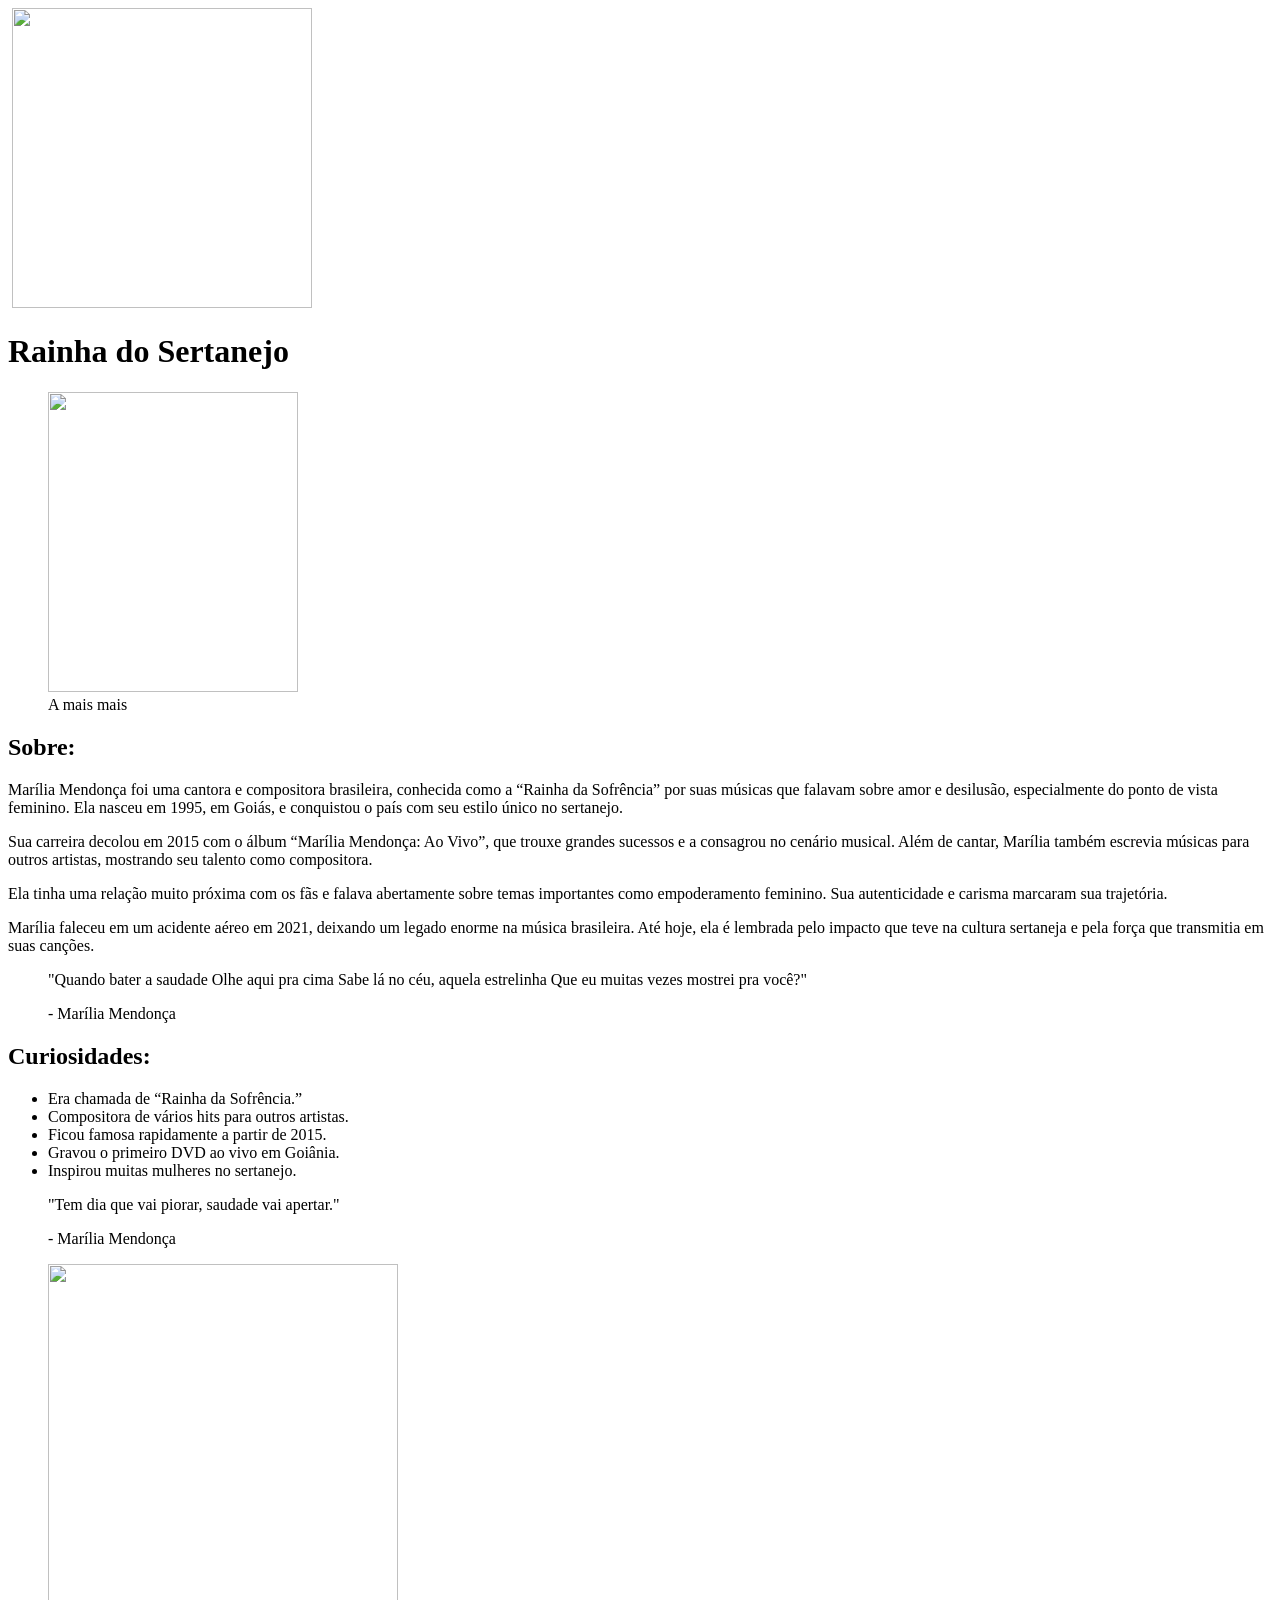
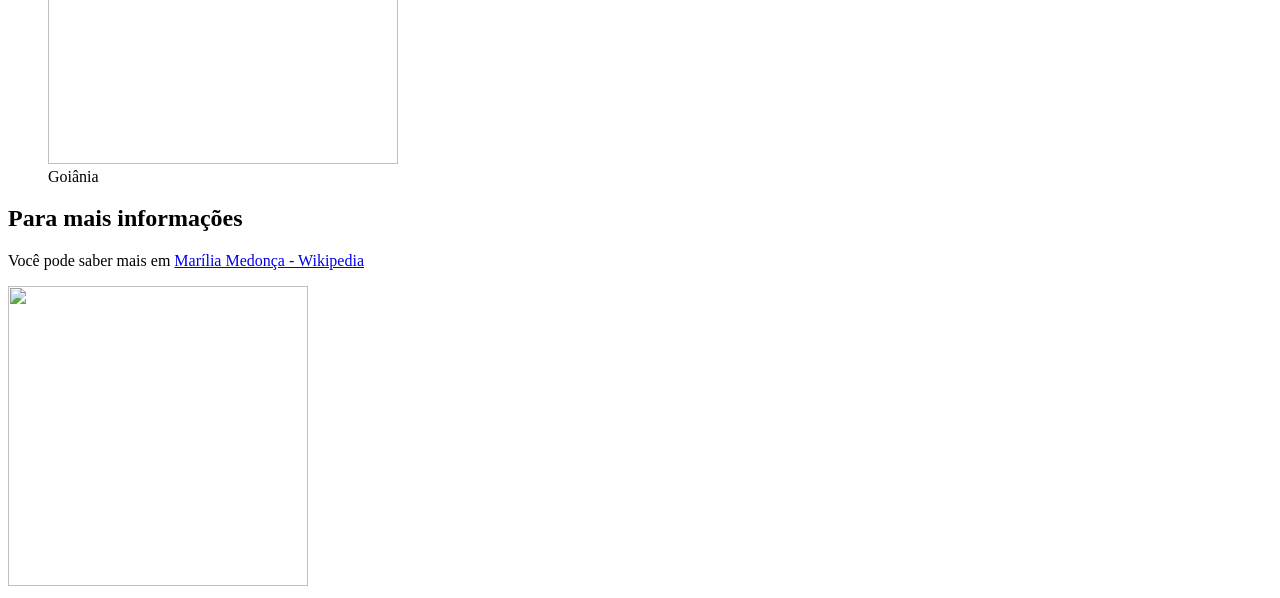
==== index.html @ cb7e4e49 "Create index.html for Marília Mendonça tribute This HTML file contains a structured webpage dedicate" ====
<!DOCTYPE html>
<html lang="en">
<head>
    <meta charset="UTF-8">
    <meta name="viewport" content="width=device-width, initial-scale=1.0">
    <title>Marília Medonça</title>

    <link rel="stylesheet" href="style.css">

</head>
<body>
    <header>
        <img id="nome" src="img/nome.png" alt="">
        <img id="logo" src="img/logo.jpg" alt="">
        <h1>Rainha do Sertanejo</h1>
 
    </header>
    <main>
        <!--primeira seção-->
        <section>
            <figure>
                <img id="principal" src="img/f7493f0f-5d4f-4922-96de-83413824fb44.jpg" alt="">
                <figcaption>A mais mais</figcaption>
            </figure>
        </section>
        <!--primeira seção-->

         <!--segunda seção-->
<section>
<h2>Sobre:</h2>
<p>Marília Mendonça foi uma cantora e compositora brasileira, conhecida como a “Rainha da Sofrência” por suas músicas que falavam sobre amor e desilusão, especialmente do ponto de vista feminino. Ela nasceu em 1995, em Goiás, e conquistou o país com seu estilo único no sertanejo.</p>
<p>Sua carreira decolou em 2015 com o álbum “Marília Mendonça: Ao Vivo”, que trouxe grandes sucessos e a consagrou no cenário musical. Além de cantar, Marília também escrevia músicas para outros artistas, mostrando seu talento como compositora.</p>
<p>Ela tinha uma relação muito próxima com os fãs e falava abertamente sobre temas importantes como empoderamento feminino. Sua autenticidade e carisma marcaram sua trajetória.</p>
<p>Marília faleceu em um acidente aéreo em 2021, deixando um legado enorme na música brasileira. Até hoje, ela é lembrada pelo impacto que teve na cultura sertaneja e pela força que transmitia em suas canções.</p>
</section>
         <!--segunda seção-->

        <!--terceira seção-->
<section>
    <blockquote>
"Quando bater a saudade
Olhe aqui pra cima
Sabe lá no céu, aquela estrelinha
Que eu muitas vezes mostrei pra você?"
<p>- Marília Mendonça</p>
    </blockquote>
</section>
        <!--terceira seção-->

        <!--quarta seção-->
<section>
    <h2>Curiosidades:</h2>
        <ul>
            <li>Era chamada de “Rainha da Sofrência.”</li>
            <li>Compositora de vários hits para outros artistas.</li>
            <li>Ficou famosa rapidamente a partir de 2015.</li>
            <li>Gravou o primeiro DVD ao vivo em Goiânia.</li>
            <li>Inspirou muitas mulheres no sertanejo.</li>
          </ul>
</section>
        <!--quarta seção-->

        <!--quinta seção-->
<section>
    <blockquote>
        "Tem dia que vai piorar, saudade vai apertar."
        <p>- Marília Mendonça</p>
            </blockquote>
</section>
        <!--quinta seção-->

        <!--sexta seção-->
 <section>
            <figure>
                <img id="show" src="img/8049bd40-bd8d-482d-8dfb-9be93b5839a9.jpg" alt="">
                <figcaption>Goiânia</figcaption>
            </figure>
 </section>
        <!--sexta seção-->
    </main>
        <!--main-->

        <!--footer-->
<footer>
    <h2>Para mais informações</h2>
    <p>Você pode saber mais em <a href="https://pt.wikipedia.org/wiki/Mar%C3%ADlia_Mendon%C3%A7a">Marília Medonça - Wikipedia</a></p>
   <a href="https://pt.wikipedia.org/wiki/Mar%C3%ADlia_Mendon%C3%A7a"><img id="img" src="img/logo.jpg" alt=""></a> 
</footer>

</body>
</html>
---- style.css ----
[style.css](https://github.com/user-attachments/files/23097176/style.css)
#nome {
    width: 300px;
    height: 150px;
}

#logo {
    width: 300px;
    height: 300px;
}

#principal {
    width: 250px;
    height: 300px;
}

#show {
    width: 350px;
    height: 500px;
}

#img {
    width: 300px;
    height: 300px;
}
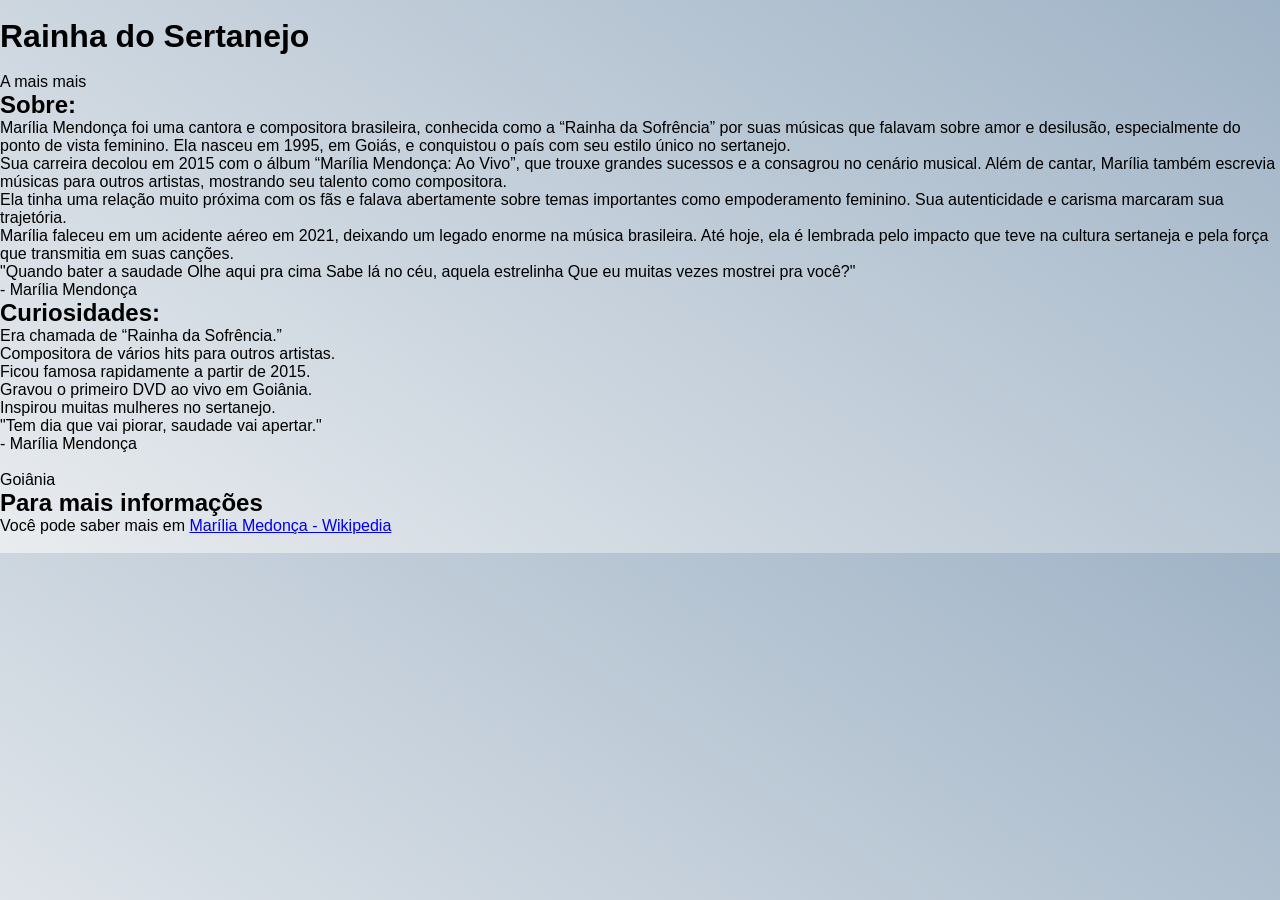
==== commit 1a575ff7: "Refactor HTML structure and fix markup errors" ====
--- a/index.html
+++ b/index.html
@@ -4,28 +4,28 @@
     <meta charset="UTF-8">
     <meta name="viewport" content="width=device-width, initial-scale=1.0">
     <title>Marília Medonça</title>
-
     <link rel="stylesheet" href="style.css">
-
 </head>
 <body>
-    <header>
-        <img id="nome" src="img/nome.png" alt="">
-        <img id="logo" src="img/logo.jpg" alt="">
-        <h1>Rainha do Sertanejo</h1>
- 
-    </header>
-    <main>
-        <!--primeira seção-->
-        <section>
-            <figure>
-                <img id="principal" src="img/f7493f0f-5d4f-4922-96de-83413824fb44.jpg" alt="">
-                <figcaption>A mais mais</figcaption>
-            </figure>
-        </section>
-        <!--primeira seção-->
+<div class="container">
+        <header>
+            <head class="header"
+    <img id="nome" src="img/nome.png" alt="">
+    <img id="logo" src="img/logo.jpg" alt="">
+    <h1>Rainha do Sertanejo</h1>
 
-         <!--segunda seção-->
+</header>
+<main>
+    <!--primeira seção-->
+    <section class="feature-img">
+        <figure >
+            <img id="principal" src="img/f7493f0f-5d4f-4922-96de-83413824fb44.jpg" alt="">
+            <figcaption>A mais mais</figcaption>
+        </figure>
+    </section>
+    <!--primeira seção-->
+
+     <!--segunda seção-->
 <section>
 <h2>Sobre:</h2>
 <p>Marília Mendonça foi uma cantora e compositora brasileira, conhecida como a “Rainha da Sofrência” por suas músicas que falavam sobre amor e desilusão, especialmente do ponto de vista feminino. Ela nasceu em 1995, em Goiás, e conquistou o país com seu estilo único no sertanejo.</p>
@@ -33,59 +33,59 @@
 <p>Ela tinha uma relação muito próxima com os fãs e falava abertamente sobre temas importantes como empoderamento feminino. Sua autenticidade e carisma marcaram sua trajetória.</p>
 <p>Marília faleceu em um acidente aéreo em 2021, deixando um legado enorme na música brasileira. Até hoje, ela é lembrada pelo impacto que teve na cultura sertaneja e pela força que transmitia em suas canções.</p>
 </section>
-         <!--segunda seção-->
+     <!--segunda seção-->
 
-        <!--terceira seção-->
+    <!--terceira seção-->
 <section>
-    <blockquote>
+<blockquote>
 "Quando bater a saudade
 Olhe aqui pra cima
 Sabe lá no céu, aquela estrelinha
 Que eu muitas vezes mostrei pra você?"
 <p>- Marília Mendonça</p>
-    </blockquote>
+</blockquote>
 </section>
-        <!--terceira seção-->
+    <!--terceira seção-->
 
-        <!--quarta seção-->
+    <!--quarta seção-->
 <section>
-    <h2>Curiosidades:</h2>
-        <ul>
-            <li>Era chamada de “Rainha da Sofrência.”</li>
-            <li>Compositora de vários hits para outros artistas.</li>
-            <li>Ficou famosa rapidamente a partir de 2015.</li>
-            <li>Gravou o primeiro DVD ao vivo em Goiânia.</li>
-            <li>Inspirou muitas mulheres no sertanejo.</li>
-          </ul>
+<h2>Curiosidades:</h2>
+    <ul>
+        <li>Era chamada de “Rainha da Sofrência.”</li>
+        <li>Compositora de vários hits para outros artistas.</li>
+        <li>Ficou famosa rapidamente a partir de 2015.</li>
+        <li>Gravou o primeiro DVD ao vivo em Goiânia.</li>
+        <li>Inspirou muitas mulheres no sertanejo.</li>
+      </ul>
 </section>
-        <!--quarta seção-->
+    <!--quarta seção-->
 
-        <!--quinta seção-->
+    <!--quinta seção-->
 <section>
-    <blockquote>
-        "Tem dia que vai piorar, saudade vai apertar."
-        <p>- Marília Mendonça</p>
-            </blockquote>
+<blockquote>
+    "Tem dia que vai piorar, saudade vai apertar."
+    <p>- Marília Mendonça</p>
+        </blockquote>
 </section>
-        <!--quinta seção-->
+    <!--quinta seção-->
 
-        <!--sexta seção-->
- <section>
-            <figure>
-                <img id="show" src="img/8049bd40-bd8d-482d-8dfb-9be93b5839a9.jpg" alt="">
-                <figcaption>Goiânia</figcaption>
-            </figure>
- </section>
-        <!--sexta seção-->
-    </main>
-        <!--main-->
+    <!--sexta seção-->
+<section>
+        <figure>
+            <img id="show" src="img/8049bd40-bd8d-482d-8dfb-9be93b5839a9.jpg" alt="">
+            <figcaption>Goiânia</figcaption>
+        </figure>
+</section>
+    <!--sexta seção-->
+</main>
+    <!--main-->
 
-        <!--footer-->
+    <!--footer-->
 <footer>
-    <h2>Para mais informações</h2>
-    <p>Você pode saber mais em <a href="https://pt.wikipedia.org/wiki/Mar%C3%ADlia_Mendon%C3%A7a">Marília Medonça - Wikipedia</a></p>
-   <a href="https://pt.wikipedia.org/wiki/Mar%C3%ADlia_Mendon%C3%A7a"><img id="img" src="img/logo.jpg" alt=""></a> 
+<h2>Para mais informações</h2>
+<p>Você pode saber mais em <a href="https://pt.wikipedia.org/wiki/Mar%C3%ADlia_Mendon%C3%A7a">Marília Medonça - Wikipedia</a></p>
+<a href="https://pt.wikipedia.org/wiki/Mar%C3%ADlia_Mendon%C3%A7a"><img id="img" src="img/logo.jpg" alt=""></a> 
 </footer>
-
+</div>
 </body>
 </html>
--- a/style.css
+++ b/style.css
@@ -1,25 +1,37 @@
-[style.css](https://github.com/user-attachments/files/23097176/style.css)
-#nome {
-    width: 300px;
-    height: 150px;
+/*reset*/
+*{
+    margin: 0%;
+    padding: 0%;
+    box-sizing: border-box;
 }
 
-#logo {
-    width: 300px;
-    height: 300px;
+body {
+    font-family: Arial, Helvetica, sans-serif;
+    color: black;
+    background: linear-gradient(35deg,#e9ecef,#9fb3c6);
 }
 
-#principal {
-    width: 250px;
-    height: 300px;
+.conteiner{
+    background-color: #fff;
+    width: 500px;
+    margin: 20px auto;
+    padding: 20px;
+    border-radius: 12px;
+    box-shadow: 0 4px 12px rgba(0, 0, 0, 0,5)
 }
 
-#show {
-    width: 350px;
-    height: 500px;
+.heard {
+    text-align: center;
+    margin-bottom: 24px
 }
 
-#img {
-    width: 300px;
-    height: 300px;
+.heard img{
+    width: 200px;
+    margin: 0 auto
 }
+
+.heard h1{
+    background-color: #9fb3c6;
+    font-size: 1.4rem;
+    margin-top: -50px;
+}
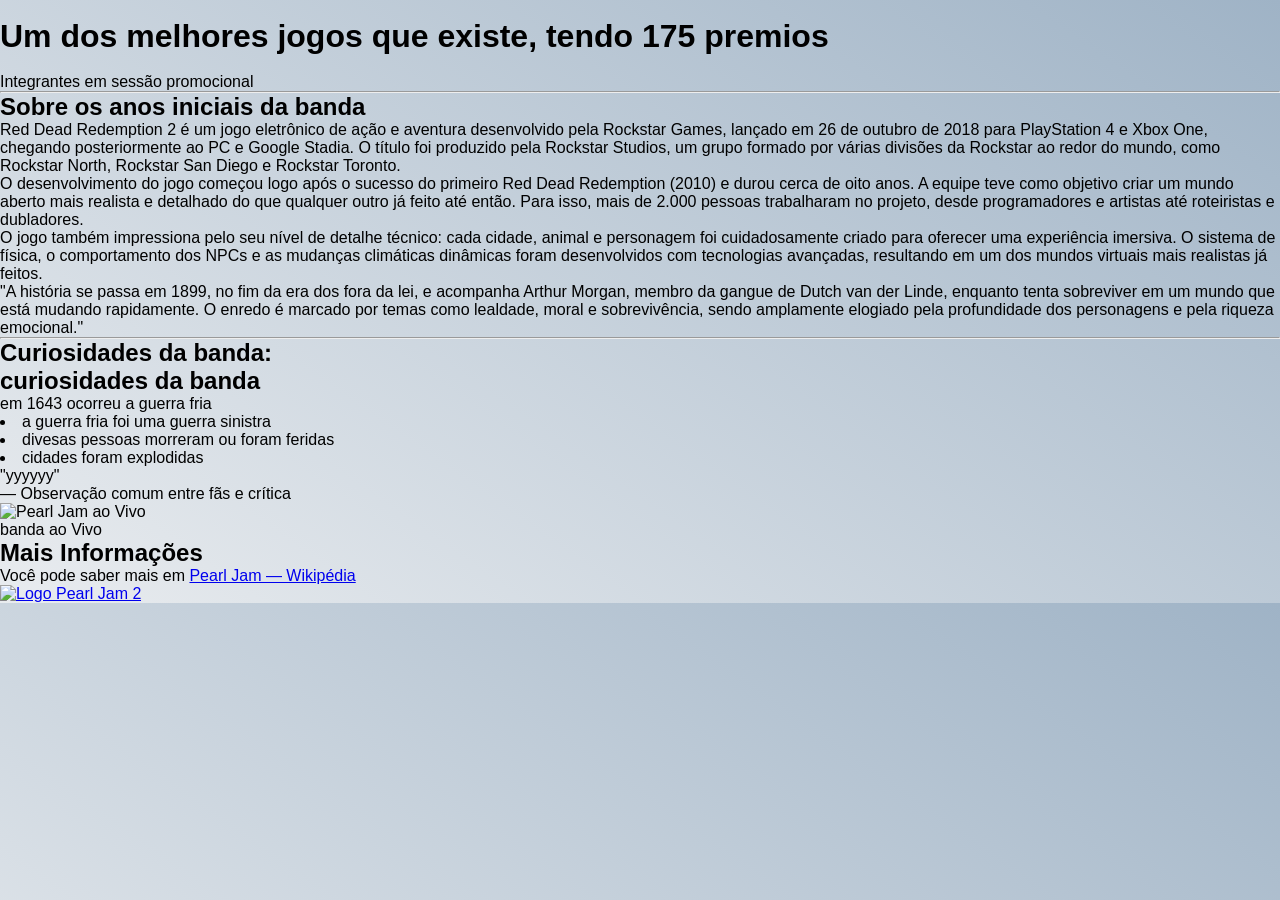
==== commit 0791b0f1: "Revise index.html for Pearl Jam theme Updated the HTML structure and content to reflect a new theme," ====
--- a/index.html
+++ b/index.html
@@ -1,91 +1,100 @@
 <!DOCTYPE html>
 <html lang="en">
-<head>
-    <meta charset="UTF-8">
-    <meta name="viewport" content="width=device-width, initial-scale=1.0">
-    <title>Marília Medonça</title>
+  <head>
+    <meta charset="UTF-8" />
+    <meta name="viewport" content="width=device-width, initial-scale=1.0" />
+    <title>Site-Nazareth</title>
     <link rel="stylesheet" href="style.css">
-</head>
-<body>
-<div class="container">
-        <header>
-            <head class="header"
-    <img id="nome" src="img/nome.png" alt="">
-    <img id="logo" src="img/logo.jpg" alt="">
-    <h1>Rainha do Sertanejo</h1>
+  </head>
+  <body>
+    <div class="container">
+      <!-- Header -->
+    <header class="header">
+      <img src="img/download.jpg" alt="" />
+      <h1>Um dos melhores jogos que existe, tendo 175 premios</h1>
+    </header>
+    <!-- Header -->
+    <!-- Main -->
+    <main>
+      <!-- Primeira Sessão -->
+      <section class="feature-img">
+        <figure >
+          <img src="f2093a9f-81ef-4ddd-9128-7e409ab3e6ad.jpg" alt="" />
+          <figcaption>Integrantes em sessão promocional</figcaption>
+        </figure>
+      </section>
+      <!-- Primeira Sessão -->
 
-</header>
-<main>
-    <!--primeira seção-->
-    <section class="feature-img">
-        <figure >
-            <img id="principal" src="img/f7493f0f-5d4f-4922-96de-83413824fb44.jpg" alt="">
-            <figcaption>A mais mais</figcaption>
+      <hr />
+ 
+      <!-- Segunda Sessão -->
+      <section> 
+        <h2>Sobre os anos iniciais da banda</h2>
+        <p>
+            Red Dead Redemption 2 é um jogo eletrônico de ação e aventura desenvolvido pela Rockstar Games, lançado em 26 de outubro de 2018 para PlayStation 4 e Xbox One, chegando posteriormente ao PC e Google Stadia. O título foi produzido pela Rockstar Studios, um grupo formado por várias divisões da Rockstar ao redor do mundo, como Rockstar North, Rockstar San Diego e Rockstar Toronto.
+        </p>
+        <p>
+            O desenvolvimento do jogo começou logo após o sucesso do primeiro Red Dead Redemption (2010) e durou cerca de oito anos. A equipe teve como objetivo criar um mundo aberto mais realista e detalhado do que qualquer outro já feito até então. Para isso, mais de 2.000 pessoas trabalharam no projeto, desde programadores e artistas até roteiristas e dubladores.
+        </p>
+        <p>
+            O jogo também impressiona pelo seu nível de detalhe técnico: cada cidade, animal e personagem foi cuidadosamente criado para oferecer uma experiência imersiva. O sistema de física, o comportamento dos NPCs e as mudanças climáticas dinâmicas foram desenvolvidos com tecnologias avançadas, resultando em um dos mundos virtuais mais realistas já feitos.
+        </p>
+      </section>
+      <!-- Segunda Sessão -->
+
+      <!-- Terceira Sessão -->
+      <section>
+        <blockquote>
+            "A história se passa em 1899, no fim da era dos fora da lei, e acompanha Arthur Morgan, membro da gangue de Dutch van der Linde, enquanto tenta sobreviver em um mundo que está mudando rapidamente. O enredo é marcado por temas como lealdade, moral e sobrevivência, sendo amplamente elogiado pela profundidade dos personagens e pela riqueza emocional."
+          <p></p>
+        </blockquote>
+      </section>
+      <!-- Terceira Sessão -->
+      <hr>
+      <!-- Quarta Sessão -->
+      <section>
+        <h2>Curiosidades da banda:</h2>
+                   <h2>curiosidades da banda</h2>
+            <ul>em 1643 ocorreu a guerra fria</ul>
+            <li>a guerra fria foi uma guerra sinistra</li>
+            <li>divesas pessoas morreram ou foram feridas</li>
+            <li>cidades foram explodidas</li>
+
+      </section>
+      <!-- Quarta Sessão -->
+
+      <!-- Quinta Sessão -->
+      <section>
+        <blockquote>
+          "yyyyyy"
+          <p>— Observação comum entre fãs e crítica</p>
+        </blockquote>
+      </section>
+      <!-- Quinta Sessão -->
+
+      <!-- Sexta Sessão -->
+      <section class="feature-img">
+        <figure>
+          <img src="img/Manuel _Manny_ Charlton_ _Lead guitarist and….jpg" alt="Pearl Jam ao Vivo" />
+          <figcaption>banda ao Vivo</figcaption>
         </figure>
-    </section>
-    <!--primeira seção-->
+      </section>
+      <!-- Sexta Sessão -->
+    </main>
+    <!-- Main -->
 
-     <!--segunda seção-->
-<section>
-<h2>Sobre:</h2>
-<p>Marília Mendonça foi uma cantora e compositora brasileira, conhecida como a “Rainha da Sofrência” por suas músicas que falavam sobre amor e desilusão, especialmente do ponto de vista feminino. Ela nasceu em 1995, em Goiás, e conquistou o país com seu estilo único no sertanejo.</p>
-<p>Sua carreira decolou em 2015 com o álbum “Marília Mendonça: Ao Vivo”, que trouxe grandes sucessos e a consagrou no cenário musical. Além de cantar, Marília também escrevia músicas para outros artistas, mostrando seu talento como compositora.</p>
-<p>Ela tinha uma relação muito próxima com os fãs e falava abertamente sobre temas importantes como empoderamento feminino. Sua autenticidade e carisma marcaram sua trajetória.</p>
-<p>Marília faleceu em um acidente aéreo em 2021, deixando um legado enorme na música brasileira. Até hoje, ela é lembrada pelo impacto que teve na cultura sertaneja e pela força que transmitia em suas canções.</p>
-</section>
-     <!--segunda seção-->
-
-    <!--terceira seção-->
-<section>
-<blockquote>
-"Quando bater a saudade
-Olhe aqui pra cima
-Sabe lá no céu, aquela estrelinha
-Que eu muitas vezes mostrei pra você?"
-<p>- Marília Mendonça</p>
-</blockquote>
-</section>
-    <!--terceira seção-->
-
-    <!--quarta seção-->
-<section>
-<h2>Curiosidades:</h2>
-    <ul>
-        <li>Era chamada de “Rainha da Sofrência.”</li>
-        <li>Compositora de vários hits para outros artistas.</li>
-        <li>Ficou famosa rapidamente a partir de 2015.</li>
-        <li>Gravou o primeiro DVD ao vivo em Goiânia.</li>
-        <li>Inspirou muitas mulheres no sertanejo.</li>
-      </ul>
-</section>
-    <!--quarta seção-->
-
-    <!--quinta seção-->
-<section>
-<blockquote>
-    "Tem dia que vai piorar, saudade vai apertar."
-    <p>- Marília Mendonça</p>
-        </blockquote>
-</section>
-    <!--quinta seção-->
-
-    <!--sexta seção-->
-<section>
-        <figure>
-            <img id="show" src="img/8049bd40-bd8d-482d-8dfb-9be93b5839a9.jpg" alt="">
-            <figcaption>Goiânia</figcaption>
-        </figure>
-</section>
-    <!--sexta seção-->
-</main>
-    <!--main-->
-
-    <!--footer-->
-<footer>
-<h2>Para mais informações</h2>
-<p>Você pode saber mais em <a href="https://pt.wikipedia.org/wiki/Mar%C3%ADlia_Mendon%C3%A7a">Marília Medonça - Wikipedia</a></p>
-<a href="https://pt.wikipedia.org/wiki/Mar%C3%ADlia_Mendon%C3%A7a"><img id="img" src="img/logo.jpg" alt=""></a> 
-</footer>
-</div>
-</body>
-</html>
+    <!-- Footer -->
+    <footer>
+      <h2>Mais Informações</h2>
+      <p>
+        Você pode saber mais em
+        <a href="https://pt.wikipedia.org/wiki/Pearl_Jam"
+          >Pearl Jam — Wikipédia</a
+        >
+      </p>
+      <a href="https://pearljam.com/">
+        <img src="img/logo-link.png" alt="Logo Pearl Jam 2" />
+      </a>
+    </footer>
+    </div>
+  </body>
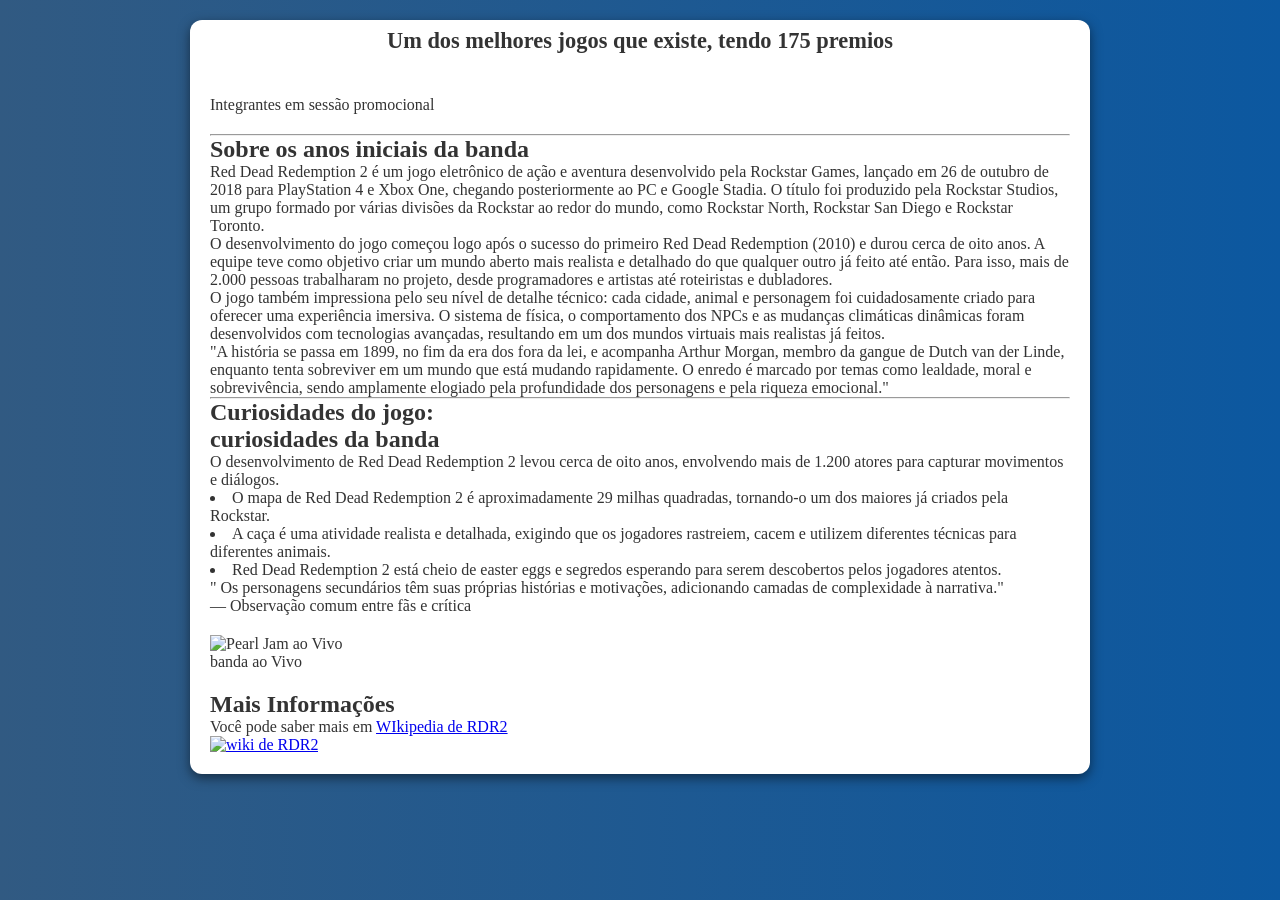
==== commit b7a16fd4: "Update image sources and section classes in index.html" ====
--- a/index.html
+++ b/index.html
@@ -10,7 +10,7 @@
     <div class="container">
       <!-- Header -->
     <header class="header">
-      <img src="img/download.jpg" alt="" />
+      <img src="img/download.jpg" alt="">
       <h1>Um dos melhores jogos que existe, tendo 175 premios</h1>
     </header>
     <!-- Header -->
@@ -19,7 +19,7 @@
       <!-- Primeira Sessão -->
       <section class="feature-img">
         <figure >
-          <img src="f2093a9f-81ef-4ddd-9128-7e409ab3e6ad.jpg" alt="" />
+          <img src="img/f2093a9f-81ef-4ddd-9128-7e409ab3e6ad.jpg" alt="" />
           <figcaption>Integrantes em sessão promocional</figcaption>
         </figure>
       </section>
@@ -43,7 +43,7 @@
       <!-- Segunda Sessão -->
 
       <!-- Terceira Sessão -->
-      <section>
+      <section clas="citação"> 
         <blockquote>
             "A história se passa em 1899, no fim da era dos fora da lei, e acompanha Arthur Morgan, membro da gangue de Dutch van der Linde, enquanto tenta sobreviver em um mundo que está mudando rapidamente. O enredo é marcado por temas como lealdade, moral e sobrevivência, sendo amplamente elogiado pela profundidade dos personagens e pela riqueza emocional."
           <p></p>
@@ -52,13 +52,13 @@
       <!-- Terceira Sessão -->
       <hr>
       <!-- Quarta Sessão -->
-      <section>
-        <h2>Curiosidades da banda:</h2>
+      <section class="curiosidades">
+        <h2>Curiosidades do jogo:</h2>
                    <h2>curiosidades da banda</h2>
-            <ul>em 1643 ocorreu a guerra fria</ul>
-            <li>a guerra fria foi uma guerra sinistra</li>
-            <li>divesas pessoas morreram ou foram feridas</li>
-            <li>cidades foram explodidas</li>
+            <ul> O desenvolvimento de Red Dead Redemption 2 levou cerca de oito anos, envolvendo mais de 1.200 atores para capturar movimentos e diálogos.</ul>
+            <li> O mapa de Red Dead Redemption 2 é aproximadamente 29 milhas quadradas, tornando-o um dos maiores já criados pela Rockstar.</li>
+            <li>A caça é uma atividade realista e detalhada, exigindo que os jogadores rastreiem, cacem e utilizem diferentes técnicas para diferentes animais.</li>
+            <li> Red Dead Redemption 2 está cheio de easter eggs e segredos esperando para serem descobertos pelos jogadores atentos.</li>
 
       </section>
       <!-- Quarta Sessão -->
@@ -66,7 +66,7 @@
       <!-- Quinta Sessão -->
       <section>
         <blockquote>
-          "yyyyyy"
+          " Os personagens secundários têm suas próprias histórias e motivações, adicionando camadas de complexidade à narrativa."
           <p>— Observação comum entre fãs e crítica</p>
         </blockquote>
       </section>
@@ -75,7 +75,7 @@
       <!-- Sexta Sessão -->
       <section class="feature-img">
         <figure>
-          <img src="img/Manuel _Manny_ Charlton_ _Lead guitarist and….jpg" alt="Pearl Jam ao Vivo" />
+          <img src="img/RDR2-23-1.jpg" alt="Pearl Jam ao Vivo" />
           <figcaption>banda ao Vivo</figcaption>
         </figure>
       </section>
@@ -88,12 +88,12 @@
       <h2>Mais Informações</h2>
       <p>
         Você pode saber mais em
-        <a href="https://pt.wikipedia.org/wiki/Pearl_Jam"
-          >Pearl Jam — Wikipédia</a
+        <a href="Red_Dead_Redemption"
+          >WIkipedia de RDR2</a
         >
       </p>
-      <a href="https://pearljam.com/">
-        <img src="img/logo-link.png" alt="Logo Pearl Jam 2" />
+      <a href="Red_Dead_Redemption">
+        <img src="img/logo-link.png" alt="wiki de RDR2" />
       </a>
     </footer>
     </div>
--- a/style.css
+++ b/style.css
@@ -1,37 +1,60 @@
-/*reset*/
-*{
-    margin: 0%;
-    padding: 0%;
+/* Reset */
+* {
+    margin: 0;
+    padding: 0;
     box-sizing: border-box;
-}
-
-body {
-    font-family: Arial, Helvetica, sans-serif;
-    color: black;
-    background: linear-gradient(35deg,#e9ecef,#9fb3c6);
-}
-
-.conteiner{
+  }
+  
+  body {
+    font-family: playbill;
+    color: #333;
+    background: linear-gradient(to right, #315a82, #0c58a0);
+  }
+  
+  .container {
     background-color: #fff;
-    width: 500px;
+    max-width: 900px;
     margin: 20px auto;
     padding: 20px;
     border-radius: 12px;
-    box-shadow: 0 4px 12px rgba(0, 0, 0, 0,5)
+    box-shadow: 0 4px 12px rgba(0, 0, 0, 0.5);
+  }
+  
+  .header {
+    text-align: center;
+    margin-bottom: 24px;
+  }
+  
+  .header img {
+    width: 200px;
+    margin: 0 auto;
+  }
+  
+  .header h1 {
+    font-size: 1.4rem;
+    margin-top: -30px;
+  }
+  
+  .feature-img {
+    margin: 20px 0;
+  }
+  
+  .feature-img figure img {
+    width: 100%;
+  }
+
+  figcaption {
+
+    text-align: left;
+  }
+
+.biografia h2{
+    border-left: #333;
+    padding: 12px;
+    margin: 20px auto;
+    font-size: 1.8rem;
 }
-
-.heard {
-    text-align: center;
-    margin-bottom: 24px
+.biografia p{
+    background-color: aqua;
+    margin: 
 }
-
-.heard img{
-    width: 200px;
-    margin: 0 auto
-}
-
-.heard h1{
-    background-color: #9fb3c6;
-    font-size: 1.4rem;
-    margin-top: -50px;
-}
